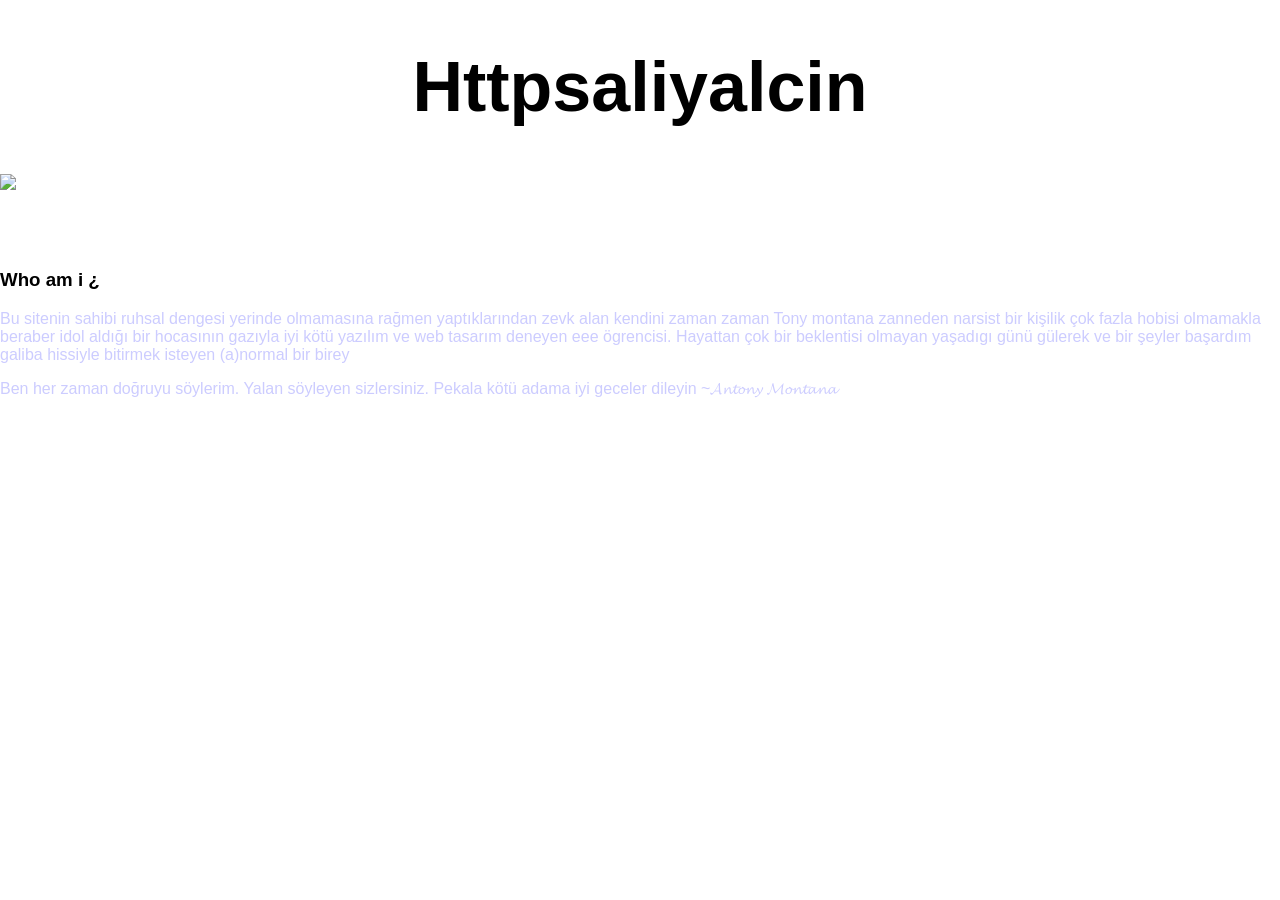
==== index.html @ 78cb882a "Update index.html" ====
<!DOCTYPE html>
<html>
<head>
    <title>𝓗𝓽𝓽𝓹𝓼𝓪𝓵𝓲𝔂𝓪𝓵𝓬𝓲𝓷</title>
    <link rel="stylesheet" href="styles.css">
</head>
<body>
    <h1>Httpsaliyalcin</h1>
  <img class="main-picture" src="https://3.bp.blogspot.com/-nkVeXavj8pI/UEB8yGmHjYI/AAAAAAAAASk/oVPNIVx6y1A/s1600/Al+Scarface.jpg">
<p class="cast">miniphotos</p>
<ul style="list-style-type:none">
 








</ul>
<body>
<h2> </h2>
<p> </p> 
</body>
<body2>
  <h3> Who am i ¿ </h3>
<p> Bu sitenin sahibi ruhsal dengesi yerinde olmamasına rağmen yaptıklarından zevk alan kendini zaman zaman Tony montana zanneden narsist bir kişilik çok fazla hobisi olmamakla beraber idol aldığı bir hocasının gazıyla iyi kötü yazılım ve web tasarım deneyen eee ögrencisi. Hayattan çok bir beklentisi olmayan yaşadıgı günü gülerek ve bir şeyler başardım galiba hissiyle bitirmek isteyen (a)normal bir birey 
  </p>
    <p>
    Ben her zaman doğruyu söylerim. Yalan söyleyen sizlersiniz. Pekala kötü adama iyi geceler dileyin  
    ~𝓐𝓷𝓽𝓸𝓷𝔂 𝓜𝓸𝓷𝓽𝓪𝓷𝓪  
</p>
 </body2>
---- styles.css ----
h1 {
  text-align: center;
  color: #000000;
  font-size: 70px;
}

.cast {
  text-align: right;
  font-size: 25px;
  color: white;
}

ul {
  text-align: right;
  color: white;
  list-style-type: none;
  padding: 0;
}

.cast-pictures {
  width: 75px;
  margin-left: 10px;
}

.main-picture {
  width: 100%; /* Resmi sayfa genişliğine sığacak şekilde ayarla */
  display: block; /* Diğer içeriklerle uyumlu olması için */
  margin: 0 auto; /* Resmi ortala */
}

h2 {
  color: #5959FF;
}

h3 {
  color: #000000;
}

body {
  text-align: left;
  color: #CCCCFF;
  background-image: url("https://e1.pxfuel.com/desktop-wallpaper/728/930/desktop-wallpaper-8-scarface-scarface-retrowave-pc.jpg");
  background-size: cover; /* Arka planın boyutunu belirle */
  background-position: center; /* Arka planın ortalanmasını sağla */
  margin: 0; /* Sayfa kenar boşluklarını kaldır */
  font-family: Arial, sans-serif; /* Varsayılan font ayarı */
}
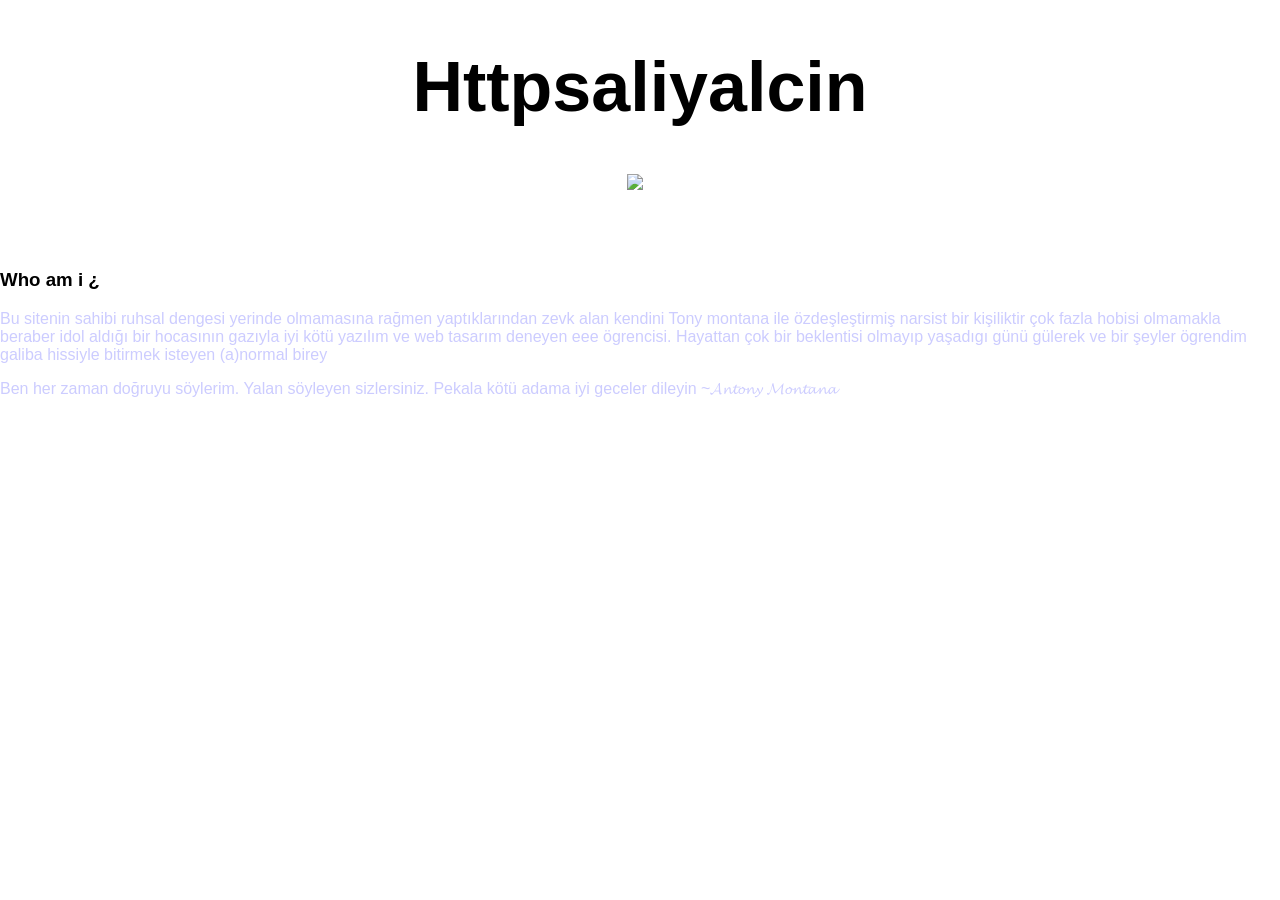
==== commit ff75023a: "Update index.html" ====
--- a/index.html
+++ b/index.html
@@ -25,7 +25,7 @@
 </body>
 <body2>
   <h3> Who am i ¿ </h3>
-<p> Bu sitenin sahibi ruhsal dengesi yerinde olmamasına rağmen yaptıklarından zevk alan kendini zaman zaman Tony montana zanneden narsist bir kişilik çok fazla hobisi olmamakla beraber idol aldığı bir hocasının gazıyla iyi kötü yazılım ve web tasarım deneyen eee ögrencisi. Hayattan çok bir beklentisi olmayan yaşadıgı günü gülerek ve bir şeyler başardım galiba hissiyle bitirmek isteyen (a)normal bir birey 
+<p> Bu sitenin sahibi ruhsal dengesi yerinde olmamasına rağmen yaptıklarından zevk alan kendini Tony montana ile özdeşleştirmiş narsist bir kişiliktir çok fazla hobisi olmamakla beraber idol aldığı bir hocasının gazıyla iyi kötü yazılım ve web tasarım deneyen eee ögrencisi. Hayattan çok bir beklentisi olmayıp yaşadıgı günü gülerek ve bir şeyler ögrendim galiba hissiyle bitirmek isteyen (a)normal birey 
   </p>
     <p>
     Ben her zaman doğruyu söylerim. Yalan söyleyen sizlersiniz. Pekala kötü adama iyi geceler dileyin  
--- a/styles.css
+++ b/styles.css
@@ -23,7 +23,7 @@
 }
 
 .main-picture {
-  width: 100%; /* Resmi sayfa genişliğine sığacak şekilde ayarla */
+  width: 2%; /* Resmi sayfa genişliğine sığacak şekilde ayarla */
   display: block; /* Diğer içeriklerle uyumlu olması için */
   margin: 0 auto; /* Resmi ortala */
 }
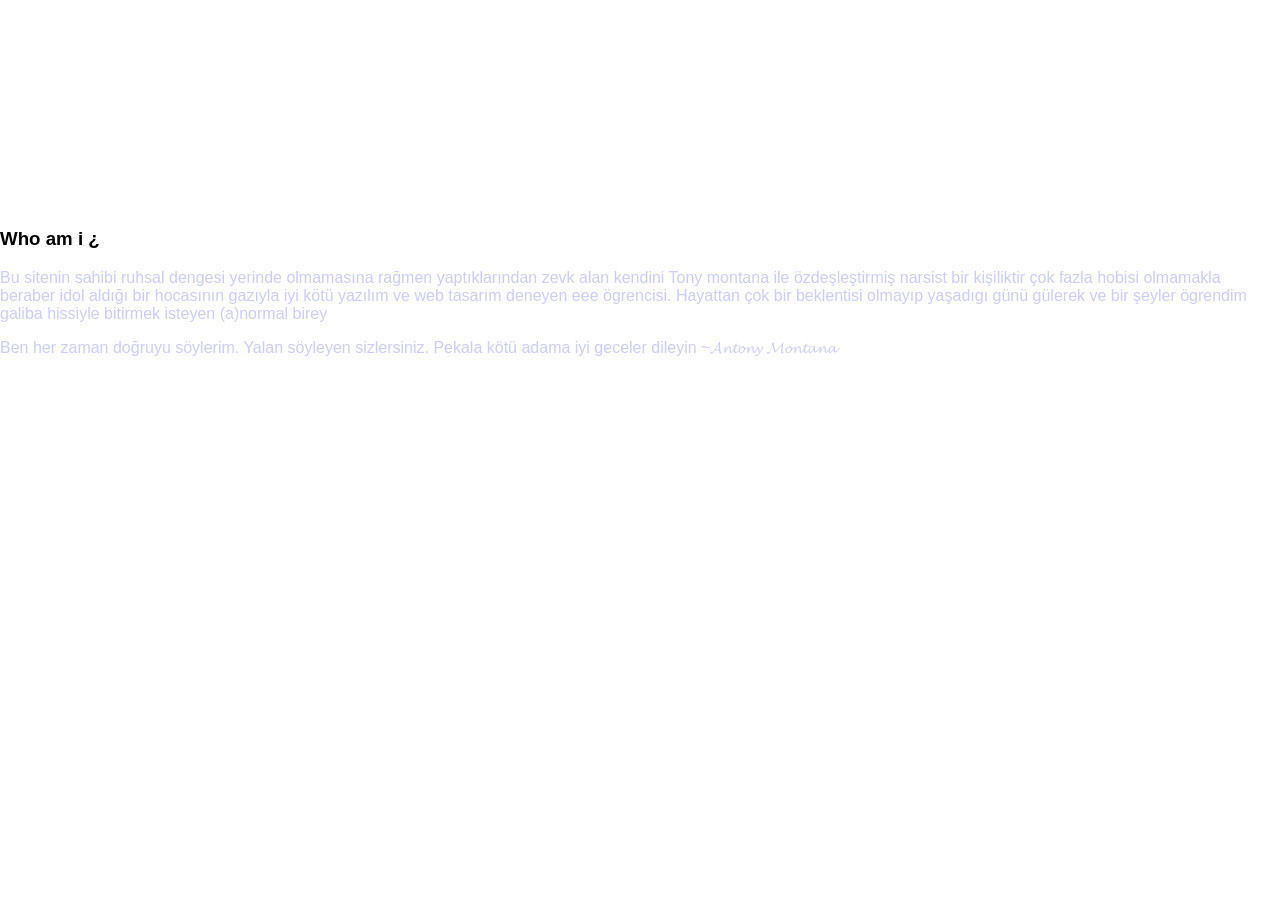
==== commit ae210ab7: "Update index.html" ====
--- a/index.html
+++ b/index.html
@@ -6,7 +6,7 @@
 </head>
 <body>
     <h1>Httpsaliyalcin</h1>
-  <img class="main-picture" src="https://3.bp.blogspot.com/-nkVeXavj8pI/UEB8yGmHjYI/AAAAAAAAASk/oVPNIVx6y1A/s1600/Al+Scarface.jpg">
+ 
 <p class="cast">miniphotos</p>
 <ul style="list-style-type:none">
  
--- a/styles.css
+++ b/styles.css
@@ -1,6 +1,6 @@
 h1 {
   text-align: center;
-  color: #000000;
+  color: white;
   font-size: 70px;
 }
 
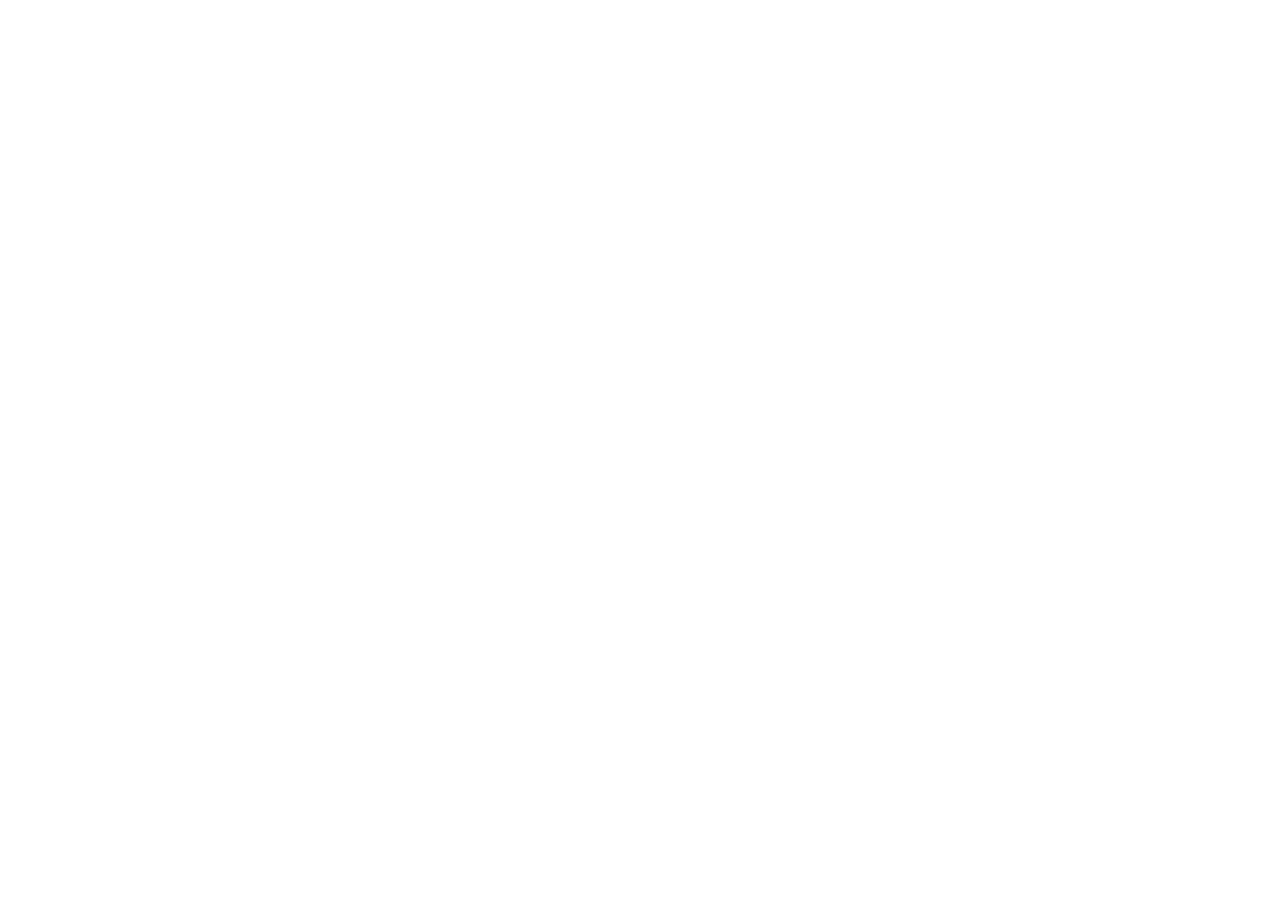
==== commit 28be4883: "Update index.html" ====
--- a/index.html
+++ b/index.html
@@ -5,7 +5,7 @@
     <link rel="stylesheet" href="styles.css">
 </head>
 <body>
-    <h1>Httpsaliyalcin</h1>
+    <h1>𝓗𝓽𝓽𝓹𝓼𝓪𝓵𝓲𝔂𝓪𝓵𝓬𝓲𝓷</h1>
  
 <p class="cast">miniphotos</p>
 <ul style="list-style-type:none">
--- a/styles.css
+++ b/styles.css
@@ -1,47 +1,55 @@
+body {
+    text-align: center;
+    color: #CCCCFF;
+    background-image: url("https://e1.pxfuel.com/desktop-wallpaper/728/930/desktop-wallpaper-8-scarface-scarface-retrowave-pc.jpg");
+    background-size: cover;
+    background-position: center;
+    margin: 0;
+    font-family: Arial, sans-serif;
+}
+
 h1 {
-  text-align: center;
-  color: white;
-  font-size: 70px;
+    text-align: center;
+    color: white;
+    font-size: 70px;
 }
 
 .cast {
-  text-align: right;
-  font-size: 25px;
-  color: white;
+    text-align: right;
+    font-size: 25px;
+    color: white;
 }
 
 ul {
-  text-align: right;
-  color: white;
-  list-style-type: none;
-  padding: 0;
+    text-align: right;
+    color: white;
+    list-style-type: none;
+    padding: 0;
 }
 
 .cast-pictures {
-  width: 75px;
-  margin-left: 10px;
+    width: 75px;
+    margin-left: 10px;
 }
 
 .main-picture {
-  width: 2%; /* Resmi sayfa genişliğine sığacak şekilde ayarla */
-  display: block; /* Diğer içeriklerle uyumlu olması için */
-  margin: 0 auto; /* Resmi ortala */
+    width: 2%;
+    display: block;
+    margin: 0 auto;
 }
 
 h2 {
-  color: #5959FF;
+    color: #5959FF;
 }
 
 h3 {
-  color: #000000;
+    color: white;
 }
 
-body {
-  text-align: left;
-  color: #CCCCFF;
-  background-image: url("https://e1.pxfuel.com/desktop-wallpaper/728/930/desktop-wallpaper-8-scarface-scarface-retrowave-pc.jpg");
-  background-size: cover; /* Arka planın boyutunu belirle */
-  background-position: center; /* Arka planın ortalanmasını sağla */
-  margin: 0; /* Sayfa kenar boşluklarını kaldır */
-  font-family: Arial, sans-serif; /* Varsayılan font ayarı */
+body2 {
+    position: absolute;
+    bottom: 0;
+    left: 0;
+    color: white;
 }
+
